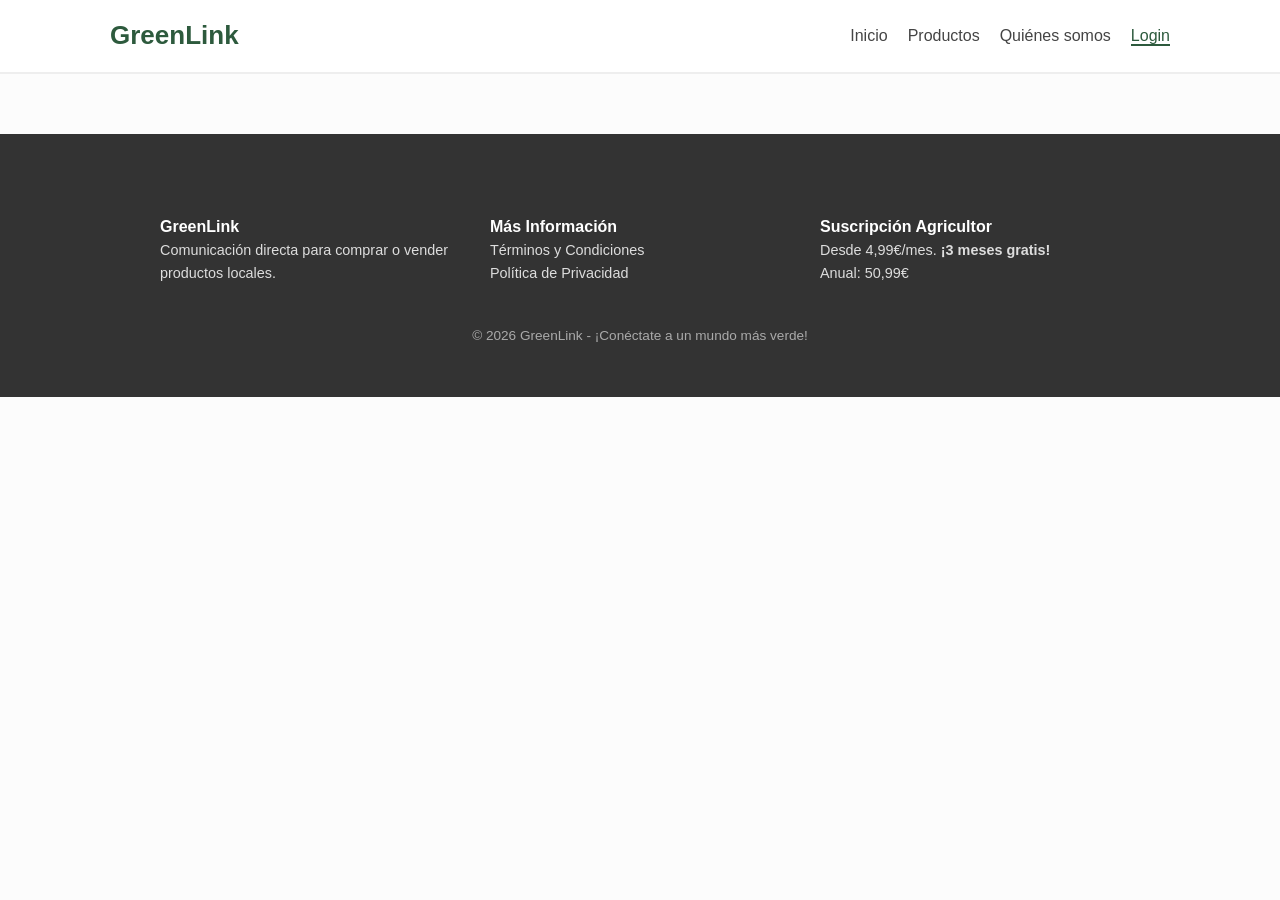
==== login.html @ 8a8a017e "Fix HTML formatting and structure in login.html" ====
<!DOCTYPE html>
<html lang="es">
<head>
    <meta charset="UTF-8">
    <meta name="viewport" content="width=device-width, initial-scale=1.0">
    <title>GreenLink - Registro</title>
    <link rel="stylesheet" href="styles.css">
    <link rel="shortcut icon" href="img/favicon.ico" type="image/x-icon">
</head>
<body>
    <header>
        <div class="zonasVariasHeader">
            <div class="logo">GreenLink</div>
            <nav>
                <ul>
                    <li><a href="index.html">Inicio</a></li>
                    <li><a href="producto.html">Productos</a></li>
                    <li><a href="quienes-somos.html">Quiénes somos</a></li>
                    <li><a href="login.html" class="pestañaSeleccionada">Login</a></li>
                </ul>
            </nav>
        </div>
    </header>
   
    <footer>
        <div class="seccionesInfo">
            <div class="footers">
                <div class="seccionesFooter">
                    <h4>GreenLink</h4>
                    <p>Comunicación directa para comprar o vender productos locales.</p>
                </div>
                
                <div class="seccionesFooter">
                    <h4>Más Información</h4>
                        <p>Términos y Condiciones</p>
                        <p>Política de Privacidad</p>
                </div>
                
                <div class="seccionesFooter">
                    <h4>Suscripción Agricultor</h4>
                    <p>Desde 4,99€/mes. <strong>¡3 meses gratis!</strong></p>
                    <p>Anual: 50,99€</p>
                </div>
            </div>
            
            <div class="footerCopys">
                <p>&copy; 2026 GreenLink - ¡Conéctate a un mundo más verde!</p>
            </div>
        </div>
    </footer>
</body>
</html>
---- styles.css ----
/* Quitamos los margenes y paddings */
* {
    box-sizing: border-box;
    margin: 0;
    padding: 0;
}
/* Ponemos la tipografia, el color de texto y el fondo de toda la pagina web */
body {
    font-family: 'Segoe UI', Arial, sans-serif;
    line-height: 1.6;
    color: #333;
    background-color: #fcfcfc;
}
/* Pone un ancho maximo y centra el contenido en las paginas para que no este en los bordes */
.seccionesInfo {
    max-width: 1000px;
    margin: auto;
    padding: 20px;
}
/* Ponemos el header en blanco, con borde inferior y se queda fija al hacer scroll */
header {
    background-color: #ffffff;
    border-bottom: 2px solid #eee;
    padding: 15px 0;
    position: sticky;
    top: 0;
    z-index: 10;
}
/* Flexbox para separar el logo en la izquierda y el menu con las opciones en la derecha */
.zonasVariasHeader {
    display: flex;
    justify-content: space-between;
    align-items: center;
    max-width: 1100px;
    margin: auto;
    padding: 0 20px;
}
/* Color del nombre */
.logo {
    font-size: 26px;
    font-weight: bold;
    color: #2d5a3d;
}
/* Pone a los enlaces en una fila horizontal con separacion entre ellos. */
nav ul {
    list-style: none;
    display: flex;
    gap: 20px;
}

nav ul li a {
    text-decoration: none;
    color: #444;
    font-weight: 500;
}
/* En la pestaña que estamos pone el nombre en verde con un borde abajo verde */
nav ul li a.pestañaSeleccionada {
    color: #2d5a3d;
    border-bottom: 2px solid #2d5a3d;
}
/* Organizacion de la informacion en todo el footer */
footer {
    background: #333;
    color: white;
    padding: 60px 0 30px;
    margin-top: 60px;
}

.footers {
    display: flex;
    justify-content: space-between;
    align-items: flex-start;
    flex-wrap: wrap;
    gap: 30px;
    text-align: left;
}

.seccionesFooter {
    flex: 1;
    min-width: 250px; /* Evita que las columnas sean demasiado estrechas */
}

.seccionesFooter p {
    font-size: 0.9rem;
    color: #ddd;
}
/* Texto en el centro debajo de todo con color gris */
.footerCopys {
    margin-top: 40px;
    text-align: center;
}

.footerCopys p {
    font-size: 0.85rem;
    color: #aaa;
}
/* Ponemos la imagen de fondo para despues poner bien el texto */
.zonaInfoEmpresa { 
    background-image: url("img/Mercado.png");
    height: 350px;
    background-size: cover;
    background-position: center;
    margin-bottom: 20px;
}

.zonaAgricultores { 
    background-image: url('img/Trato.png');
    height: 350px;
    background-size: cover;
    background-position: center;
    margin-bottom: 20px;
}
/* Oscurece las imagenes de fondo con un color mas transparente */
.fondo {
    background-color: rgba(0,0,0,0.5);
    height: 100%;
    display: flex;
    align-items: center;
    justify-content: center;
}

.textoEnImagen {
    text-align: center;
    color: white;
    padding: 20px;
}
/* Boton verde para productos y Boton blanco para el registro de agricultores */
.botonProductos {
    background-color: #2d5a3d;
    color: white;
    padding: 12px 24px;
    text-decoration: none;
    border-radius: 5px;
    display: inline-block;
    border: none;
    cursor: pointer;
}

.botonRegistro {
    background-color: #ffffff;
    color: #2d5a3d;
    padding: 12px 24px;
    border-radius: 5px;
    border: none;
    font-weight: bold;
    cursor: pointer;
}
/* Pone los productos en fila para que se ajusten y queden bien */
.gridProductos {
    display: flex;
    gap: 20px;
    flex-wrap: wrap;
    margin-top: 20px;
}
/* Pone el borde, el radio de las esquinas y el fondo de cada producto por separado */
.productosPorSeparado {
    background: white;
    border: 1px solid #ddd;
    border-radius: 8px;
    width: 300px;
    overflow: hidden;
}

.productosPorSeparado img {
    width: 100%;
    height: 200px;
    object-fit: cover;
}

.infoProductos {
    padding: 15px;
}
/* Texto pequeño en mayúsculas y verde para saber el tipo de producto que es */
.filtro {
    color: #2d5a3d;
    font-size: 12px;
    text-transform: uppercase;
    font-weight: bold;
}

.precio {
    font-size: 1.2em;
    font-weight: bold;
    margin: 10px 0;
}

.botonDetalle {
    display: block;
    text-align: center;
    background: #f4f4f4;
    padding: 8px;
    text-decoration: none;
    color: #333;
    border-radius: 4px;
}
/* Flexbox para separar la imagen del producto y su descripción en dos columnas */
.detalle-flex {
    display: flex;
    gap: 40px;
    margin-top: 40px;
    flex-wrap: wrap;
}

.col-imagen, .col-info {
    flex: 1;
    min-width: 320px;
}

.col-imagen img {
    width: 100%;
    border-radius: 12px;
}

.precio-Y-cantidad {
    font-size: 2em;
    color: #2d5a3d;
    font-weight: bold;
}
/* Espacio verde muy claro donde se muestra la informacion del agricultor. */
.informacion-agricultor {
    background: #f0f7f2;
    padding: 20px;
    border-radius: 8px;
    margin: 20px 0;
}

.cantidad-cesta {
    padding: 10px;
    width: 60px;
    margin-right: 10px;
}
/* Texto informativo de la empresa con imagen del logo en un lado y texto en el otro. */
.zona-quienes-somos {
    padding: 40px 0;
}

.info-quienes-somos {
    display: flex;
    align-items: center;
    gap: 40px;
    flex-wrap: wrap;
}

.descripcion-quienes-somos {
    flex: 2;
    min-width: 300px;
}

.img-logo {
    flex: 1;
    min-width: 250px;
    text-align: center;
}

.img-logo img {
    max-width: 100%;
    height: auto;
}
/* Se muestra mejor las ventajas para los agricultores y compradores con bordes verdes gruesos. */
.info-agric-comp {
    background: #f9f9f9;
    padding: 20px;
    border-left: 4px solid #2d5a3d;
    border-top: 4px solid #2d5a3d;
    margin-top: 20px;
    border-radius: 4px;
}
/* Grid para organizar los 3 problemas que resuelve y que aparezca centrada */
.problema-grid {
    display: grid;
    grid-template-columns: repeat(auto-fit, minmax(280px, 1fr));
    gap: 20px;
    margin: 30px 0;
}

.problemas-totales {
    background: white;
    padding: 25px;
    border: 1px solid #eee;
    border-radius: 8px;
    box-shadow: 0 2px 5px rgba(0,0,0,0.05);
    text-align: center
}
/* Banner verde con texto blanco donde destaca la sostenibilidad del proyecto */
.casilla-problemas {
    background: #2d5a3d;
    color: white;
    padding: 40px;
    border-radius: 12px;
    text-align: center;
    margin: 40px 0;
}

.casilla-problemas h3 {
    margin-bottom: 10px;
    font-size: 1.8rem;
}
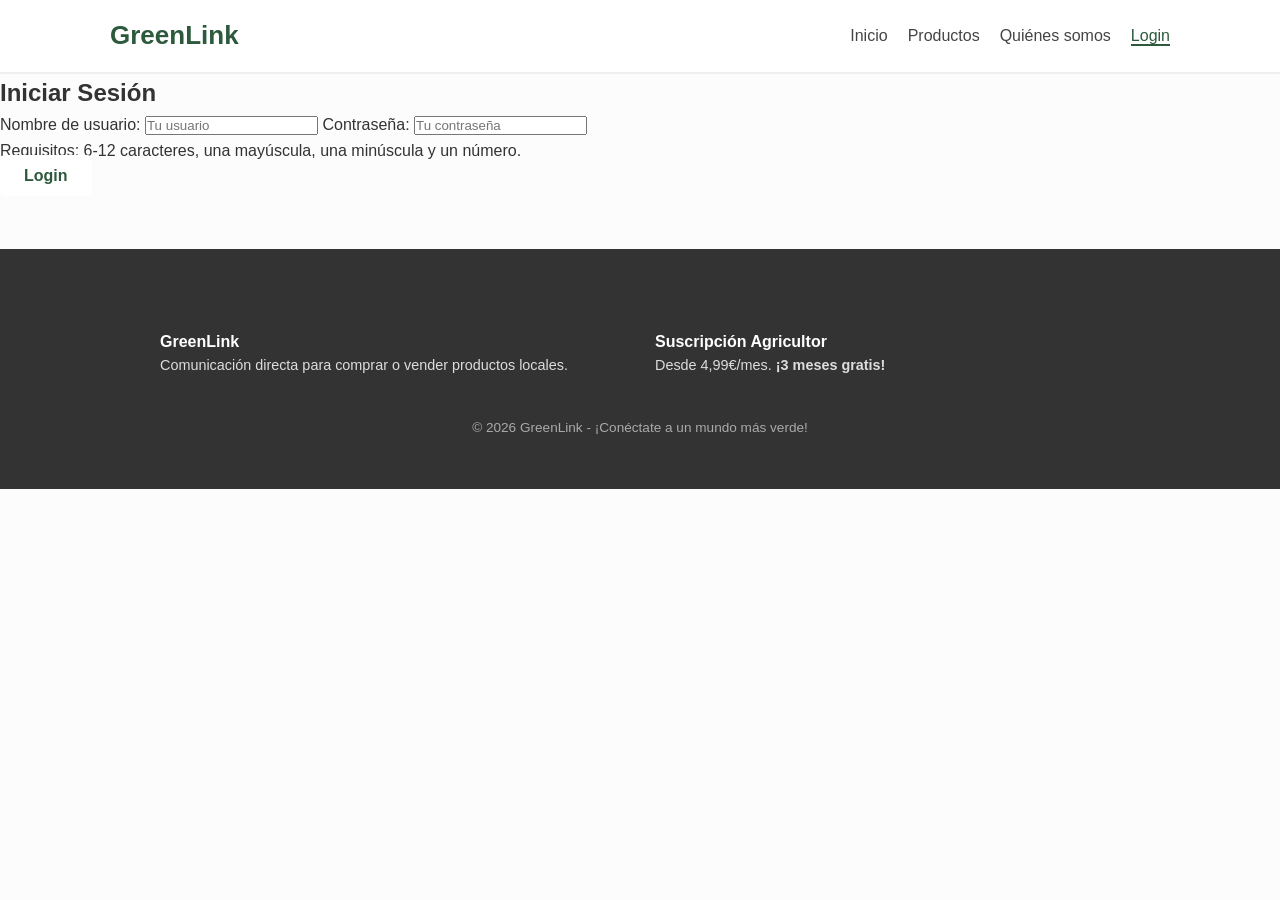
==== commit ef9a8241: "Update login.html" ====
--- a/login.html
+++ b/login.html
@@ -6,6 +6,8 @@
     <title>GreenLink - Registro</title>
     <link rel="stylesheet" href="styles.css">
     <link rel="shortcut icon" href="img/favicon.ico" type="image/x-icon">
+    <script src="script.js"></script>
+
 </head>
 <body>
     <header>
@@ -16,12 +18,44 @@
                     <li><a href="index.html">Inicio</a></li>
                     <li><a href="producto.html">Productos</a></li>
                     <li><a href="quienes-somos.html">Quiénes somos</a></li>
-                    <li><a href="login.html" class="pestañaSeleccionada">Login</a></li>
+                    <li><a href="login.html" id="textoIniciadoHeader" class="pestañaSeleccionada">Login</a></li>
                 </ul>
             </nav>
         </div>
     </header>
-   
+
+    <section class="zonaRegistro">
+        <div class="registro">
+            <div class="registroInformacion" id="formularioRegistro">
+                <h1>Iniciar Sesión</h1>
+
+                <p id="mensajeError" class="mensajeError"></p> <!-- Mensaje de error -->
+
+                <label>Nombre de usuario:
+                    <input type="text" id="name" name="nombre" placeholder="Tu usuario" required>
+                </label>
+
+                <label>Contraseña:
+                    <input type="password" id="password" name="contraseña" placeholder="Tu contraseña" required>
+                </label>
+
+                <ul id="errorPassword" class="listaValidaciones"></ul> <!-- Validacion de la contraseña -->
+
+                <p class="ayudaPassword">Requisitos: 6-12 caracteres, una mayúscula, una minúscula y un número.</p> <!-- Ayuda de contraseña -->
+
+                <a id="botonRegistro" class="botonRegistro" role="button" tabindex="0">Login</a> <!-- Boton de Login -->
+            </div>
+
+            <!-- Al iniciar session aparece esto -->
+            <div class="registroInformacion" id="seccionSesionIniciada" style="display: none;">
+                <h1>¡Sesión iniciada!</h1>
+                <p>Bienvenido/a: <strong id="nombreSesionIniciada"></strong></p>
+                <br>
+                <a id="botonCerrarSesion" class="botonProductos" role="button" tabindex="0">Cerrar Sesión</a>
+            </div>
+        </div>
+    </section>
+
     <footer>
         <div class="seccionesInfo">
             <div class="footers">
@@ -29,20 +63,11 @@
                     <h4>GreenLink</h4>
                     <p>Comunicación directa para comprar o vender productos locales.</p>
                 </div>
-                
-                <div class="seccionesFooter">
-                    <h4>Más Información</h4>
-                        <p>Términos y Condiciones</p>
-                        <p>Política de Privacidad</p>
-                </div>
-                
                 <div class="seccionesFooter">
                     <h4>Suscripción Agricultor</h4>
                     <p>Desde 4,99€/mes. <strong>¡3 meses gratis!</strong></p>
-                    <p>Anual: 50,99€</p>
                 </div>
             </div>
-            
             <div class="footerCopys">
                 <p>&copy; 2026 GreenLink - ¡Conéctate a un mundo más verde!</p>
             </div>
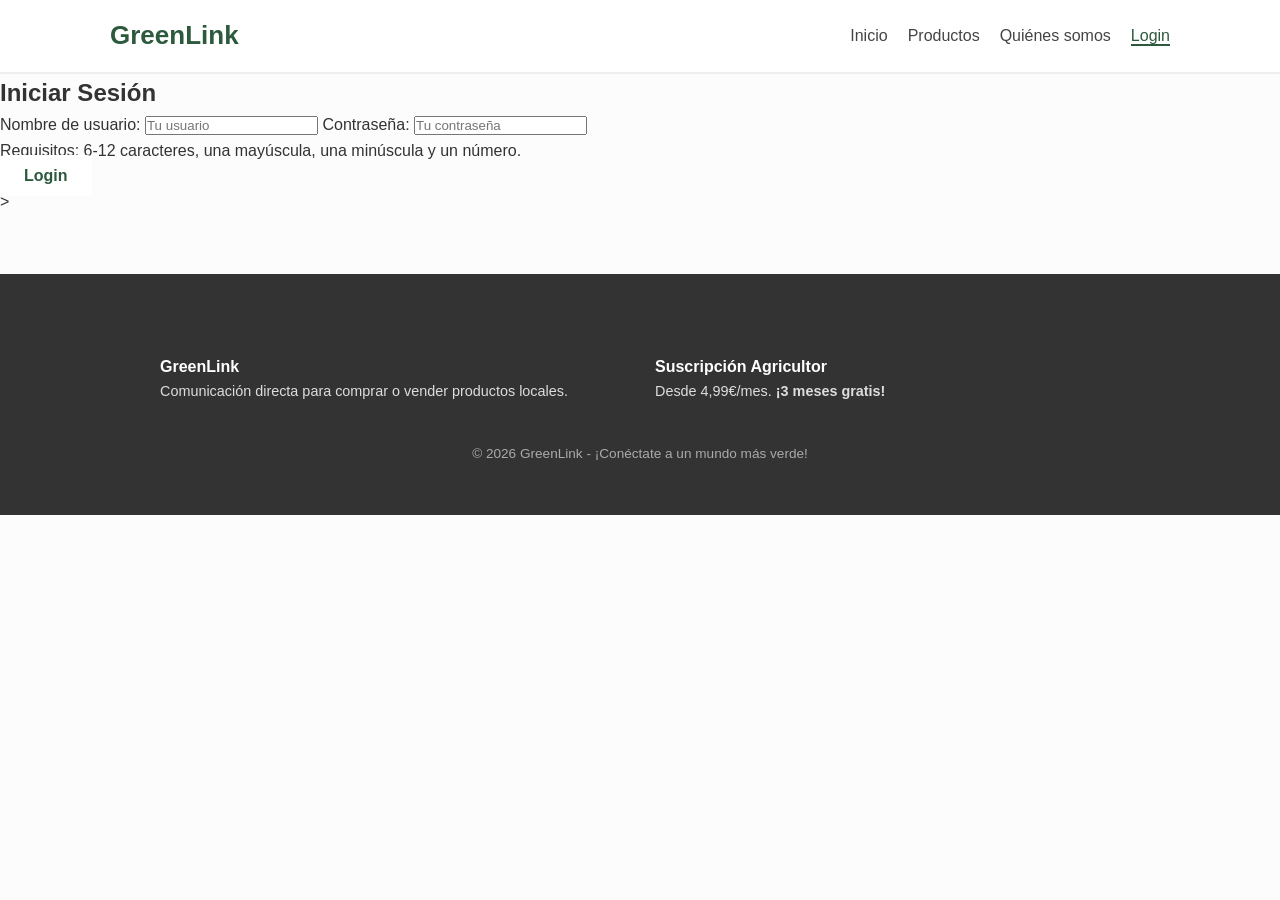
==== commit bb98a239: "Fix HTML structure and formatting issues" ====
--- a/login.html
+++ b/login.html
@@ -46,15 +46,7 @@
                 <a id="botonRegistro" class="botonRegistro" role="button" tabindex="0">Login</a> <!-- Boton de Login -->
             </div>
 
-            <!-- Al iniciar session aparece esto -->
-            <div class="registroInformacion" id="seccionSesionIniciada" style="display: none;">
-                <h1>¡Sesión iniciada!</h1>
-                <p>Bienvenido/a: <strong id="nombreSesionIniciada"></strong></p>
-                <br>
-                <a id="botonCerrarSesion" class="botonProductos" role="button" tabindex="0">Cerrar Sesión</a>
-            </div>
-        </div>
-    </section>
+            >
 
     <footer>
         <div class="seccionesInfo">
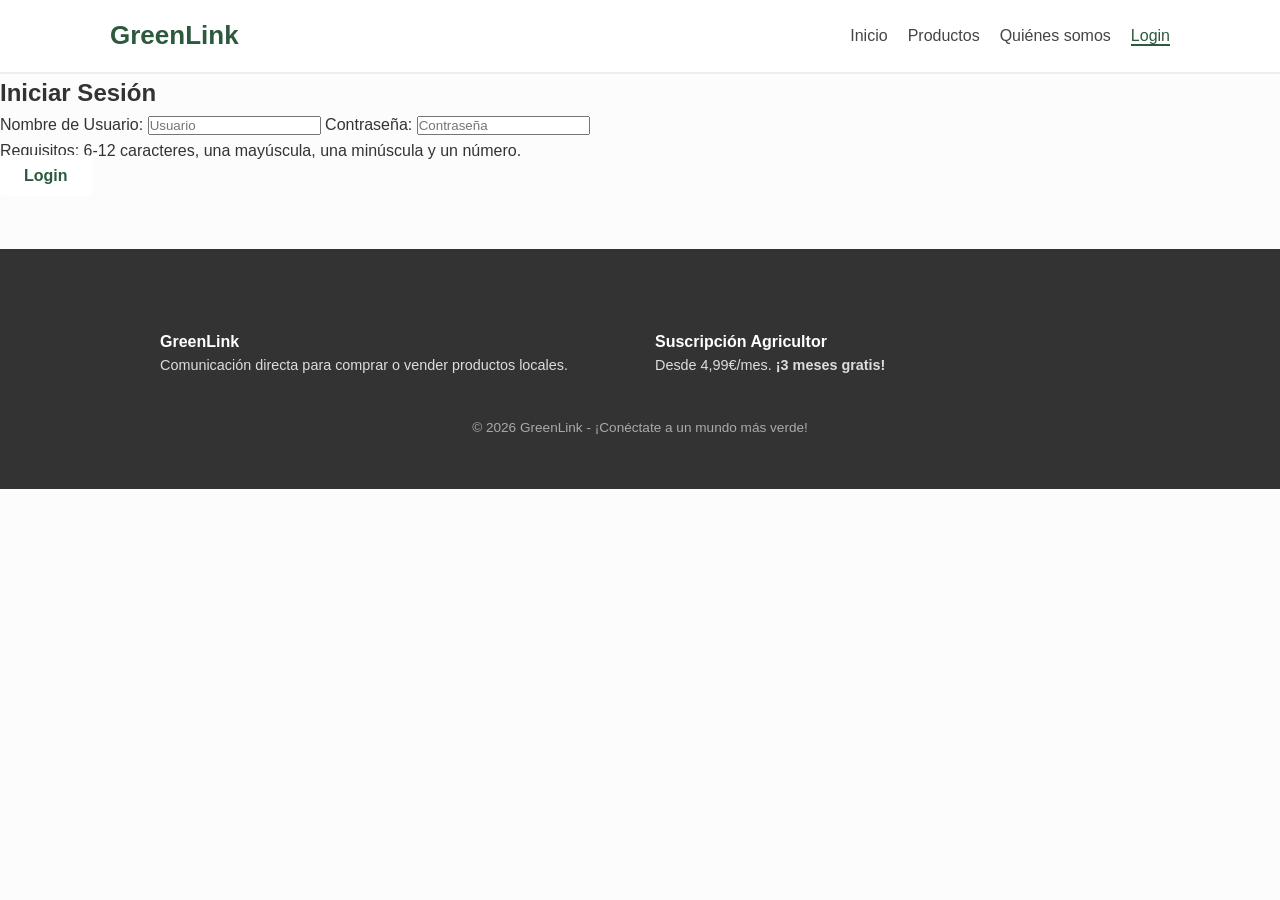
==== commit 1332261d: "Implement user session display in login.html Added a section for logged-in users to display a welcom" ====
--- a/login.html
+++ b/login.html
@@ -6,7 +6,7 @@
     <title>GreenLink - Registro</title>
     <link rel="stylesheet" href="styles.css">
     <link rel="shortcut icon" href="img/favicon.ico" type="image/x-icon">
-    <script src="script.js"></script>
+    <script src="script.js" defer></script>
 
 </head>
 <body>
@@ -31,12 +31,12 @@
 
                 <p id="mensajeError" class="mensajeError"></p> <!-- Mensaje de error -->
 
-                <label>Nombre de usuario:
-                    <input type="text" id="name" name="nombre" placeholder="Tu usuario" required>
+                <label>Nombre de Usuario:
+                    <input type="text" id="name" name="nombre" placeholder="Usuario" required>
                 </label>
 
                 <label>Contraseña:
-                    <input type="password" id="password" name="contraseña" placeholder="Tu contraseña" required>
+                    <input type="password" id="password" name="contraseña" placeholder="Contraseña" required> <!-- Contraseña oculta -->
                 </label>
 
                 <ul id="errorPassword" class="listaValidaciones"></ul> <!-- Validacion de la contraseña -->
@@ -46,7 +46,15 @@
                 <a id="botonRegistro" class="botonRegistro" role="button" tabindex="0">Login</a> <!-- Boton de Login -->
             </div>
 
-            >
+            <!-- Al iniciar session aparece esto -->
+            <div class="registroInformacion" id="seccionSesionIniciada" style="display: none;">
+                <h1>¡Sesión iniciada!</h1>
+                <p>Bienvenido/a: <strong id="nombreSesionIniciada"></strong></p>
+                <br>
+                <a id="botonCerrarSesion" class="botonProductos" role="button" tabindex="0">Cerrar Sesión</a>
+            </div>
+        </div>
+    </section>
 
     <footer>
         <div class="seccionesInfo">
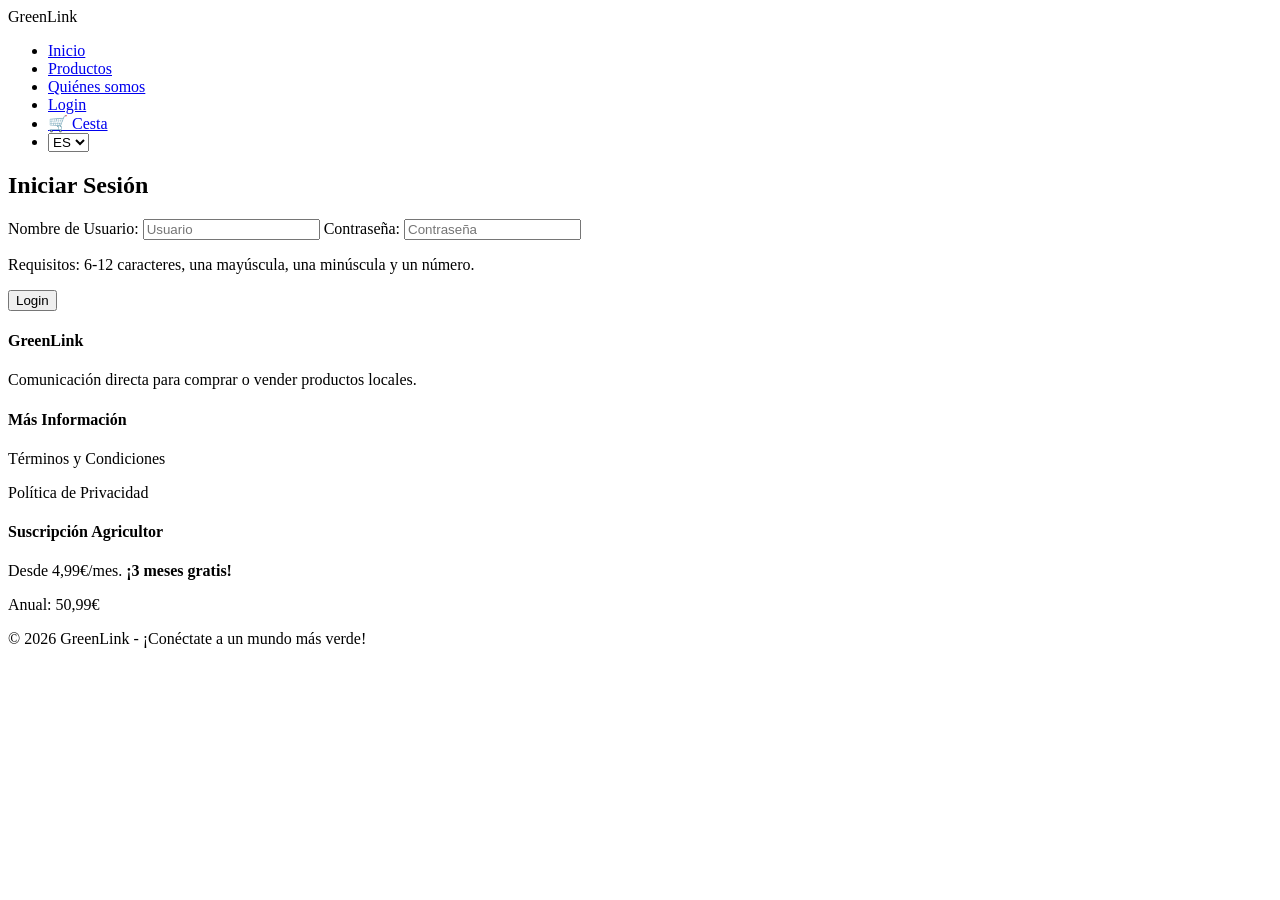
==== commit 6edd691e: "Update login.html" ====
--- a/login.html
+++ b/login.html
@@ -4,10 +4,9 @@
     <meta charset="UTF-8">
     <meta name="viewport" content="width=device-width, initial-scale=1.0">
     <title>GreenLink - Registro</title>
-    <link rel="stylesheet" href="styles.css">
-    <link rel="shortcut icon" href="img/favicon.ico" type="image/x-icon">
-    <script src="script.js" defer></script>
-
+    <link rel="stylesheet" href="css/styles.css">
+    <link rel="icon" href="img/favicon.ico" type="image/x-icon">
+    <script src="scripts/script.js" defer></script>
 </head>
 <body>
     <header>
@@ -18,7 +17,14 @@
                     <li><a href="index.html">Inicio</a></li>
                     <li><a href="producto.html">Productos</a></li>
                     <li><a href="quienes-somos.html">Quiénes somos</a></li>
-                    <li><a href="login.html" id="textoIniciadoHeader" class="pestañaSeleccionada">Login</a></li>
+                    <li><a href="login.html" id="nomUsuariHeader" class="pestañaSeleccionada">Login</a></li>
+                    <li><a href="carrito.html">🛒 Cesta</a></li>
+                    <li><select class="cambioIdioma" title="idioma"> 
+                        <option value="es">ES</option>
+                        <option value="ca">CA</option>
+                        <option value="en">EN</option>
+                        </select>
+                    </li>
                 </ul>
             </nav>
         </div>
@@ -43,7 +49,7 @@
 
                 <p class="ayudaPassword">Requisitos: 6-12 caracteres, una mayúscula, una minúscula y un número.</p> <!-- Ayuda de contraseña -->
 
-                <a id="botonRegistro" class="botonRegistro" role="button" tabindex="0">Login</a> <!-- Boton de Login -->
+                <button id="botonRegistro" class="botonProductos" type="button">Login</button> <!-- Boton de Login -->          
             </div>
 
             <!-- Al iniciar session aparece esto -->
@@ -51,6 +57,7 @@
                 <h1>¡Sesión iniciada!</h1>
                 <p>Bienvenido/a: <strong id="nombreSesionIniciada"></strong></p>
                 <br>
+
                 <a id="botonCerrarSesion" class="botonProductos" role="button" tabindex="0">Cerrar Sesión</a>
             </div>
         </div>
@@ -63,11 +70,20 @@
                     <h4>GreenLink</h4>
                     <p>Comunicación directa para comprar o vender productos locales.</p>
                 </div>
+                
+                <div class="seccionesFooter">
+                    <h4>Más Información</h4>
+                        <p>Términos y Condiciones</p>
+                        <p>Política de Privacidad</p>
+                </div>
+                
                 <div class="seccionesFooter">
                     <h4>Suscripción Agricultor</h4>
                     <p>Desde 4,99€/mes. <strong>¡3 meses gratis!</strong></p>
+                    <p>Anual: 50,99€</p>
                 </div>
             </div>
+            
             <div class="footerCopys">
                 <p>&copy; 2026 GreenLink - ¡Conéctate a un mundo más verde!</p>
             </div>
